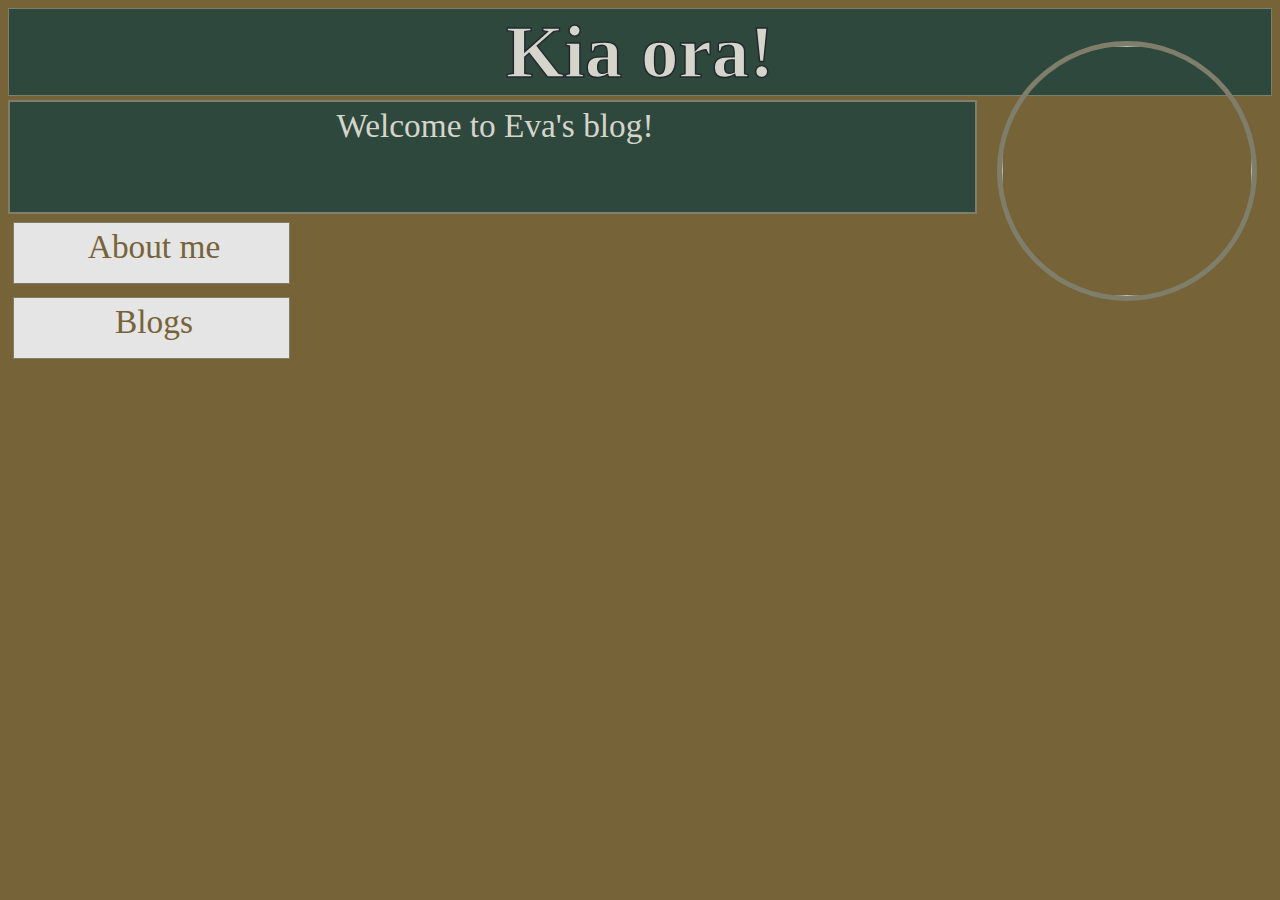
==== blog/index.html @ d683b688 "blog" ====
<html>
  <head>
    <meta charset="UTF-8"> </meta charset>
    <link rel="preconnect" href="https://fonts.googleapis.com"></link>
    <link rel="preconnect" href="https://fonts.gstatic.com" crossorigin></link>
  
    <title> Eva's Blog 
    
  
</title>
</head> 



<body background = "C:\Users\van7t\OneDrive\Pictures\fr s.png" photo.jpe alt=" background"; id="background">
  
    <h1 id="heading"> Kia ora!</h1> 
   
    <p> 
      
      <img id="photo"
      src="C:\Users\van7t\OneDrive\Pictures\blog photo.jpe" photo.jpe alt=" photo";>
    </p>

      
        
     
      <a href=about-me.html ; id="about-me"; class="subtitle, Plain"; >
      About me
     
     
      </a>

      <p class="main-text">Welcome to Eva's blog!
     
        
      </p>


      <a id="blogs" href="Blogs.html" class="subtitle, Plain"; >
     Blogs
  
  
  </a>
    
   

   
 
    <link href="index.css" rel="stylesheet" type="text/css">
    <link rel="preconnect" href="https://fonts.googleapis.com">
<link rel="preconnect" href="https://fonts.gstatic.com" crossorigin>

</body>
  
  
</html>
---- blog/index.css ----
#heading{
    color:  #D5D5CC;
    position: relative;
    
    
    text-align: center;
    font-family: 'Playfair Display', serif;
    font-size: 75px;
    -webkit-text-stroke-width: 1.5px;
-webkit-text-stroke-color: #222A30;
   
    background-color:#2F483E;
    border: 1.5px solid #7e7e6b;
  
  
  
  }
  
  #Space-Place:hover{color:#42253B;
    left: 32px; top:140px;



}
#about-me:hover{
  margin-left: 30px;
  color:#42253B;

}
#blogs:hover{
  margin-left: 30px;
  color:#42253B;}


 
      
#background{
  z-index: -99999 !important;
  
 background-size: 100%;
 background-repeat: no-repeat;
 
 
  
  

}

  
  

   #photo{
    margin: auto;
  display: block;
  background:top;
    
    outline: #7e7e6b solid thick;
     position: relative;
      width: 250px; height: auto;  
      border-radius: 150px; 
      position: relative;
 margin-top: -100px;
 margin-right: 20px;
 
   
    }
    .main-text{

      
      font-size: 18pt;
      color: #845A6D;position: absolute;
      text-align: center;
      top:100px;
      background-color:#2F483E;
      height: 100px;
      width: 950px;
      padding:  5px 5px 5px 10px;
      margin: auto;
      border: 2px solid #7e7e6b;
      font-family: 'Playfair Display', serif;
      font-size: 25pt;
     
      color: #D5D5CC;
    
      
      
      
      
      }
    
    
    
    
  


  
.Plain{text-decoration: none;}

.placing{
  position: absolute;
  top: 130px;}

.subtitle{
  font-family: 'Playfair Display', serif;
  font-size: 29pt;
  color: #845A6D;
  box-sizing: content-box;

}  
.Sprint{

  font-family: 'Playfair Display', serif;
  font-size: 15pt;
  color: #42253B;
  box-sizing: content-box;
  font-style:italic;
  text-align: center ;

 

}





  
 
 







  #about-me{
    position: absolute;
    text-align: center;
    
    background-color:#e5e5e5;
    height: 50px;
    width: 260px;
    padding:  5px 5px 5px 10px;
    margin-top: -90px;
    border: 1px solid #7e7e6b;
    font-family: 'Playfair Display', serif;
    font-size: 25pt;
    margin-left: 5px;
    color: #776338;
    
  }

  #blogs{
    position: absolute;
    text-align: center;
   
    background-color:#e5e5e5;
    height: 50px;
    width: 260px;
    padding:  5px 5px 5px 10px;
    
    border: 1px solid #7e7e6b;
    font-family: 'Playfair Display', serif;
    font-size: 25pt;
   
   color: #776338;
   margin-left: 5px;
   margin-top: -15px;
    
  }
  body{
    background-color: #776338;}
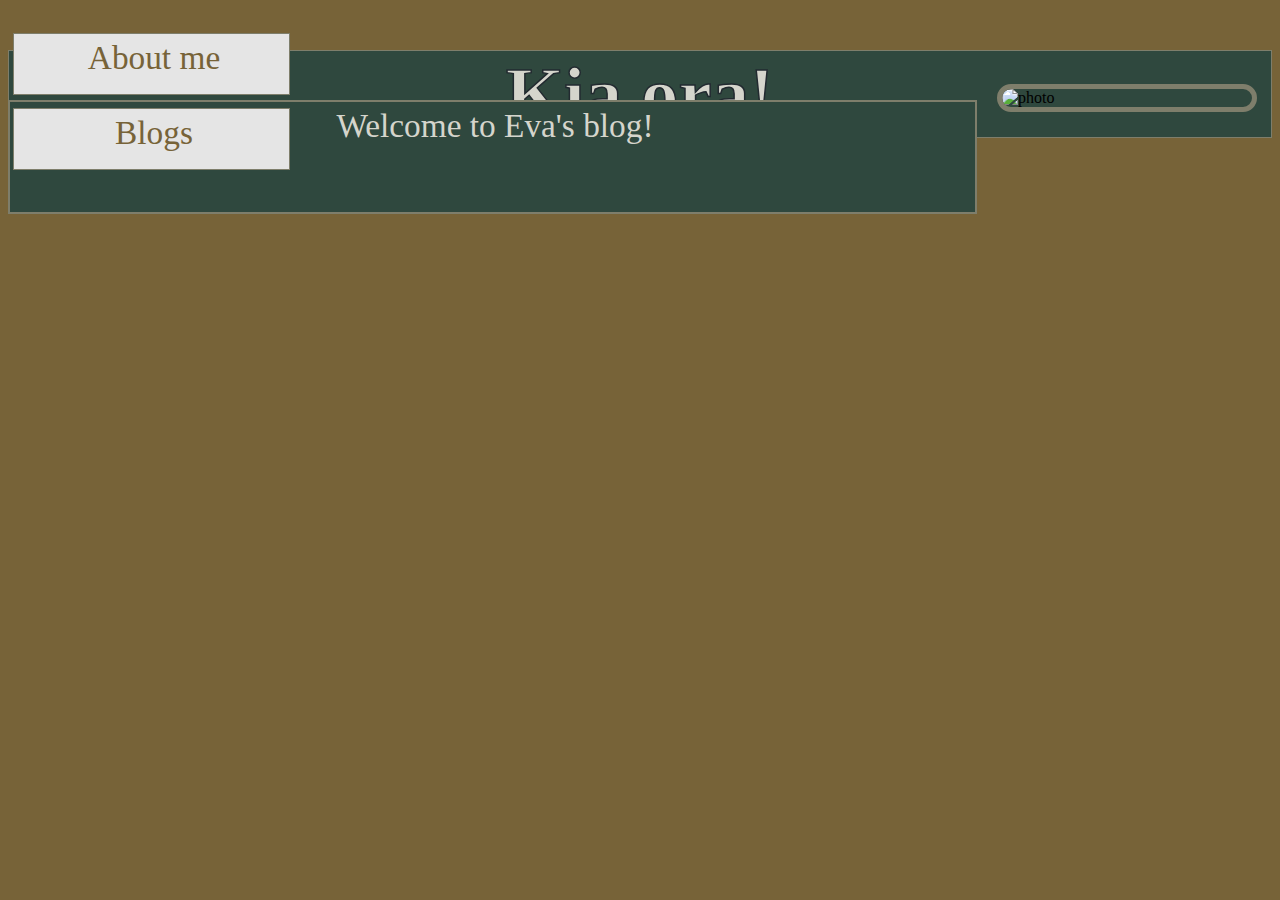
==== commit 85bfdae2: "Blog Sprint 2" ====
--- a/blog/index.html
+++ b/blog/index.html
@@ -1,4 +1,4 @@
-
+<!DOCTYPE html>
 <html>
   <head>
     <meta charset="UTF-8"> </meta charset>
@@ -50,6 +50,7 @@
  
     <link href="index.css" rel="stylesheet" type="text/css">
     <link rel="preconnect" href="https://fonts.googleapis.com">
+   
 <link rel="preconnect" href="https://fonts.gstatic.com" crossorigin>
 
 </body>
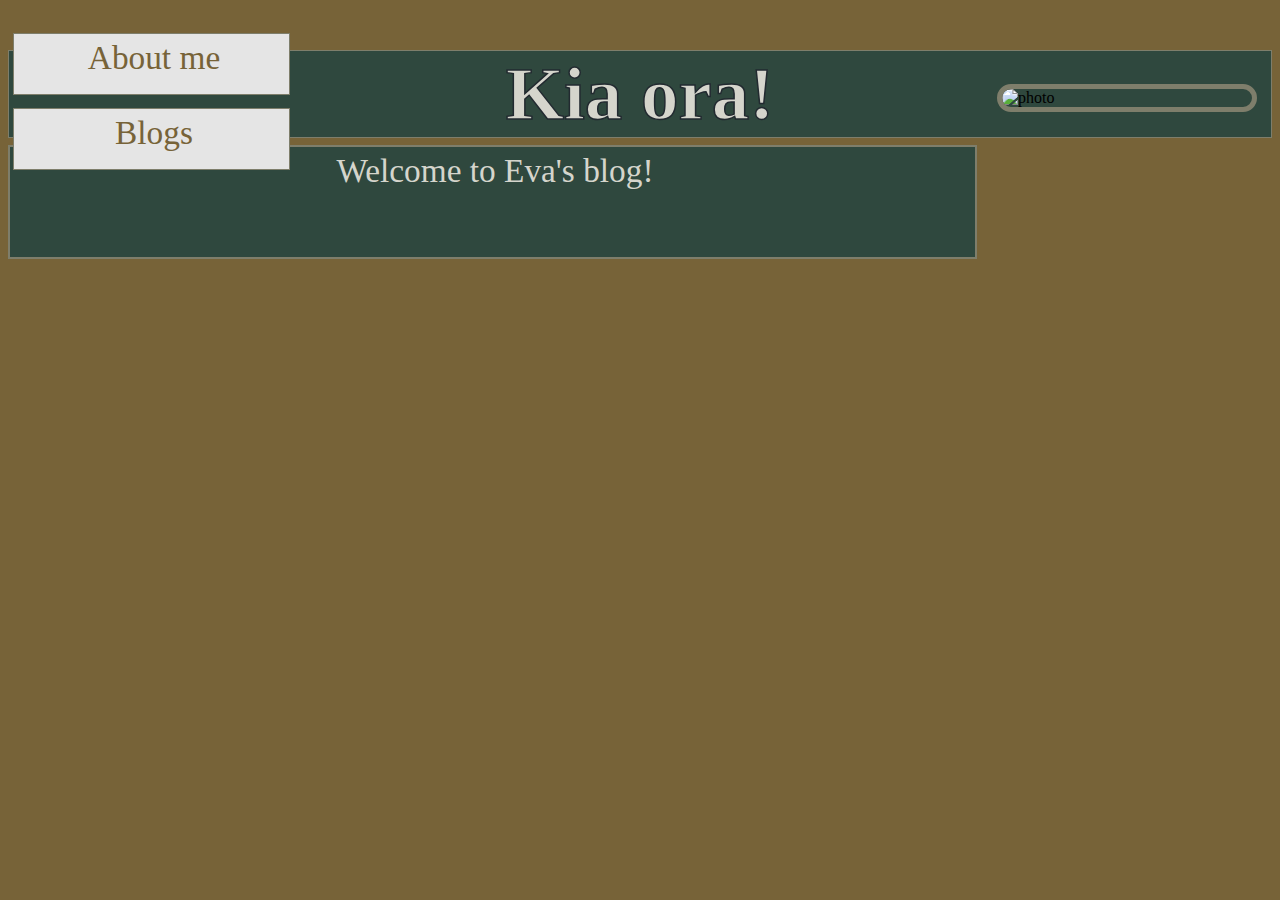
==== commit 1926842f: "Blog Sprint 2" ====
--- a/blog/index.html
+++ b/blog/index.html
@@ -13,14 +13,14 @@
 
 
 
-<body background = "C:\Users\van7t\OneDrive\Pictures\fr s.png" photo.jpe alt=" background"; id="background">
+<body background = "C:\Users\van7t\Dev Academy\Foundations\eva-van-seventer.github.io\blog\images\fr s.png" photo.jpe alt=" background"; id="background">
   
     <h1 id="heading"> Kia ora!</h1> 
    
     <p> 
       
       <img id="photo"
-      src="C:\Users\van7t\OneDrive\Pictures\blog photo.jpe" photo.jpe alt=" photo";>
+      src="C:\Users\van7t\Dev Academy\Foundations\eva-van-seventer.github.io\blog\images\blog photo.jpe" photo.jpe alt=" photo";>
     </p>
 
       
--- a/blog/index.css
+++ b/blog/index.css
@@ -72,7 +72,7 @@
       font-size: 18pt;
       color: #845A6D;position: absolute;
       text-align: center;
-      top:100px;
+      top:145px;
       background-color:#2F483E;
       height: 100px;
       width: 950px;
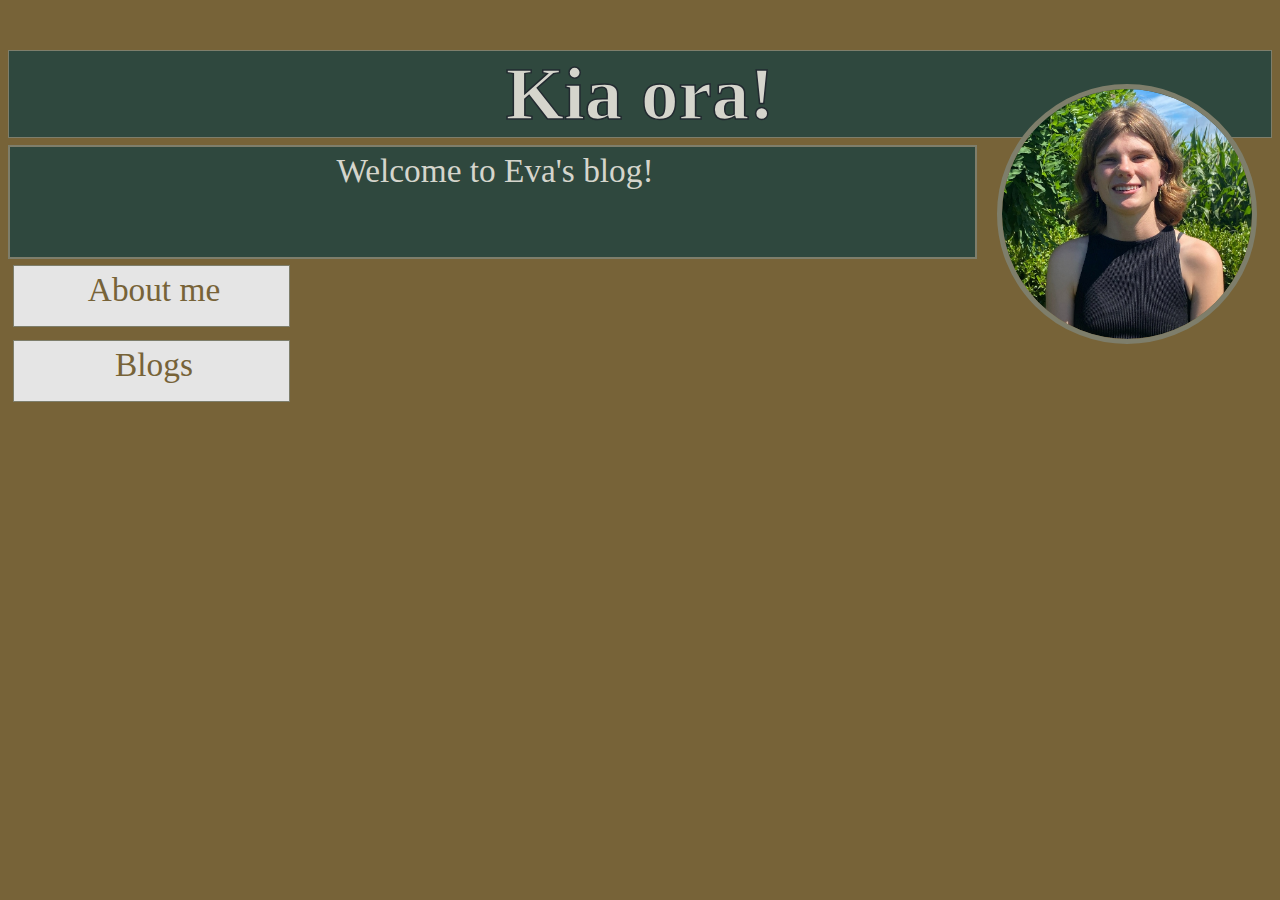
==== commit 8ab93214: "Blog Sprint 2" ====
--- a/blog/index.html
+++ b/blog/index.html
@@ -13,14 +13,14 @@
 
 
 
-<body background = "C:\Users\van7t\Dev Academy\Foundations\eva-van-seventer.github.io\blog\images\fr s.png" photo.jpe alt=" background"; id="background">
+<body background = ".\images\fr s.png" photo.jpe alt=" background"; id="background">
   
     <h1 id="heading"> Kia ora!</h1> 
    
     <p> 
       
       <img id="photo"
-      src="C:\Users\van7t\Dev Academy\Foundations\eva-van-seventer.github.io\blog\images\blog photo.jpe" photo.jpe alt=" photo";>
+      src="./images/blog photo.jpe" photo.jpe alt=" photo";>
     </p>
 
       
